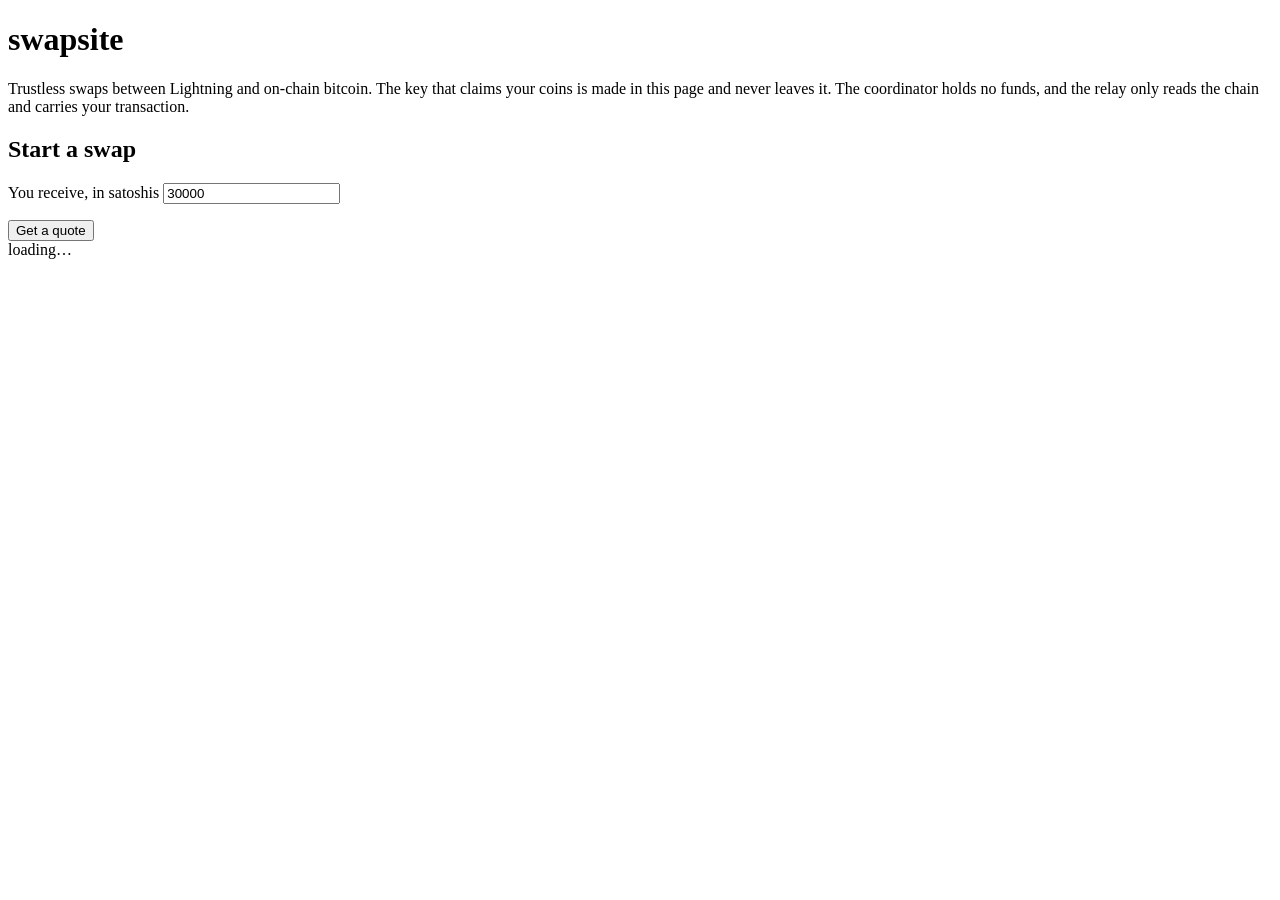
==== web/index.html @ c6bcba10 "M2" ====
<!doctype html>
<html lang="en">
  <head>
    <meta charset="utf-8" />
    <meta name="viewport" content="width=device-width, initial-scale=1" />
    <title>swapsite</title>
    <link rel="stylesheet" href="/app.css" />
  </head>
  <body>
    <main>
      <header>
        <h1>swapsite</h1>
        <p class="lead">
          Trustless swaps between Lightning and on-chain bitcoin. The key that
          claims your coins is made in this page and never leaves it. The
          coordinator holds no funds, and the relay only reads the chain and
          carries your transaction.
        </p>
      </header>

      <section class="card">
        <h2>Start a swap</h2>
        <div class="row">
          <label for="amount">You receive, in satoshis</label>
          <input
            id="amount"
            type="number"
            min="1000"
            step="1000"
            value="30000"
          />
        </div>
        <p class="quote" id="quote"></p>
        <button id="create" class="primary">Get a quote</button>
      </section>

      <section id="swaps"></section>

      <footer>
        <span id="foot">loading…</span>
      </footer>
    </main>
    <script type="module" src="/app.js"></script>
  </body>
</html>
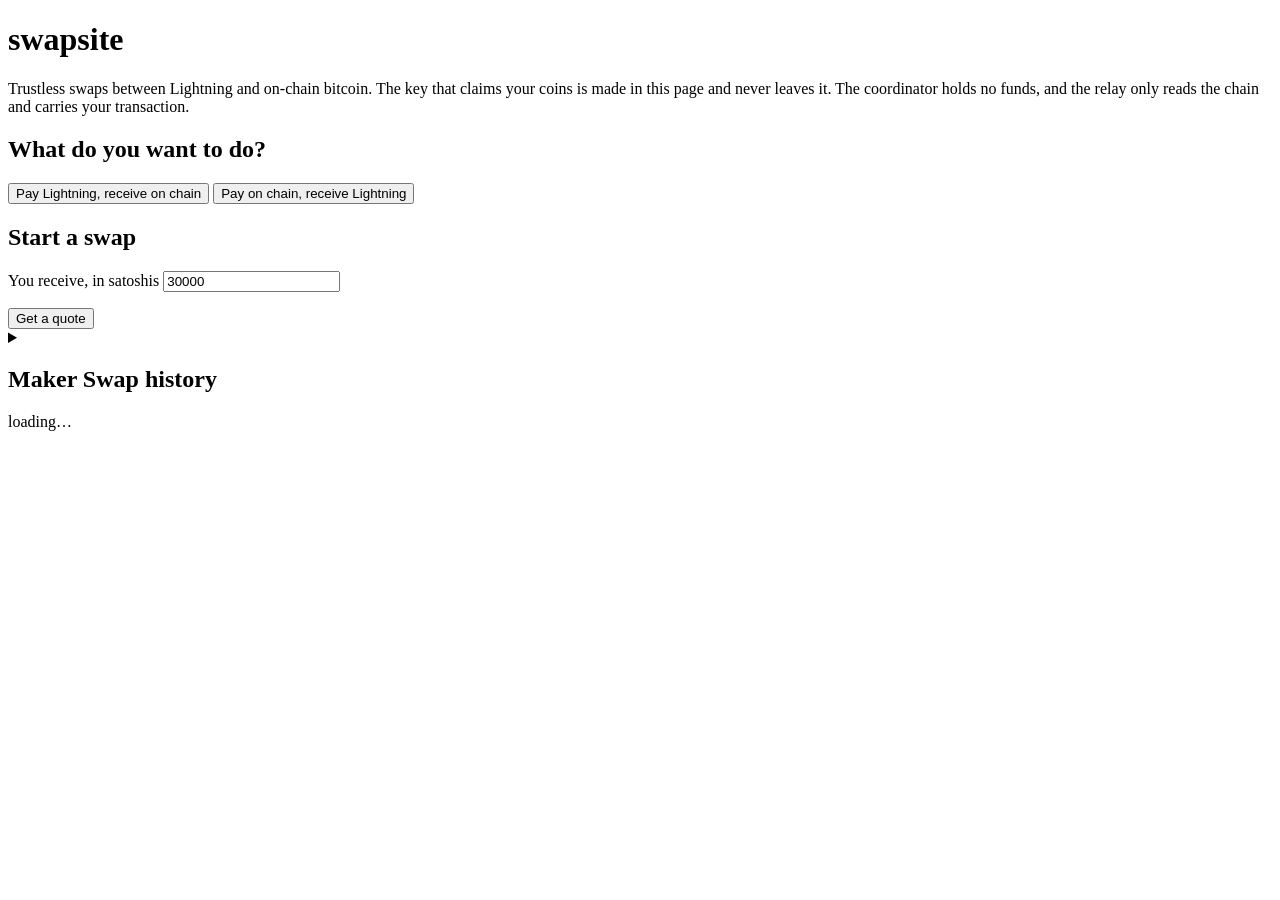
==== commit 7ae3b0b8: "WIP: fix up UI for btc->ln swaps" ====
--- a/web/index.html
+++ b/web/index.html
@@ -19,6 +19,18 @@
       </header>
 
       <section class="card">
+        <h2>What do you want to do?</h2>
+        <div class="tabs" id="direction">
+          <button type="button" data-direction="ln2btc">
+            Pay Lightning, receive on chain
+          </button>
+          <button type="button" data-direction="btc2ln">
+            Pay on chain, receive Lightning
+          </button>
+        </div>
+      </section>
+
+      <section class="card ln2btc-panel">
         <h2>Start a swap</h2>
         <div class="row">
           <label for="amount">You receive, in satoshis</label>
@@ -34,12 +46,54 @@
         <button id="create" class="primary">Get a quote</button>
       </section>
 
-      <section id="swaps"></section>
+      <section id="swaps" class="ln2btc-panel"></section>
+
+      <section class="card btc2ln-panel" id="btc2ln" hidden>
+        <h2>Start a swap</h2>
+        <div class="row">
+          <label for="invoice">Your Lightning invoice</label>
+          <input
+            id="invoice"
+            type="text"
+            autocomplete="off"
+            spellcheck="false"
+            placeholder="lnbcrt…"
+          />
+        </div>
+        <p class="quote">
+          Make it in any wallet, for the amount you want, and paste it here. The
+          page reads the hash out of it itself.
+        </p>
+        <button id="start" class="primary" type="button">Get an offer</button>
+        <p class="quote" id="status"></p>
+      </section>
+
+      <section id="btc2ln-swaps" class="btc2ln-panel" hidden></section>
+
+      <section class="card" id="history">
+        <details>
+          <summary><h2>Maker Swap history</h2></summary>
+          <div class="tabs" id="history-tabs"></div>
+          <div id="history-list"></div>
+          <div class="pager" id="history-pager"></div>
+        </details>
+      </section>
+
+      <section class="card dev" id="dev" hidden>
+        <h2>DEV</h2>
+        <div class="actions">
+          <button id="retrieve" type="button">Retrieve our swaps from the server</button>
+          <button id="cleanup" type="button">Delete local swaps not on the server</button>
+        </div>
+        <p class="quote" id="dev-note"></p>
+      </section>
 
       <footer>
         <span id="foot">loading…</span>
       </footer>
     </main>
-    <script type="module" src="/app.js"></script>
+    <script type="module" src="/ln2btc.js"></script>
+    <script type="module" src="/btc2ln.js"></script>
+    <script type="module" src="/page.js"></script>
   </body>
 </html>
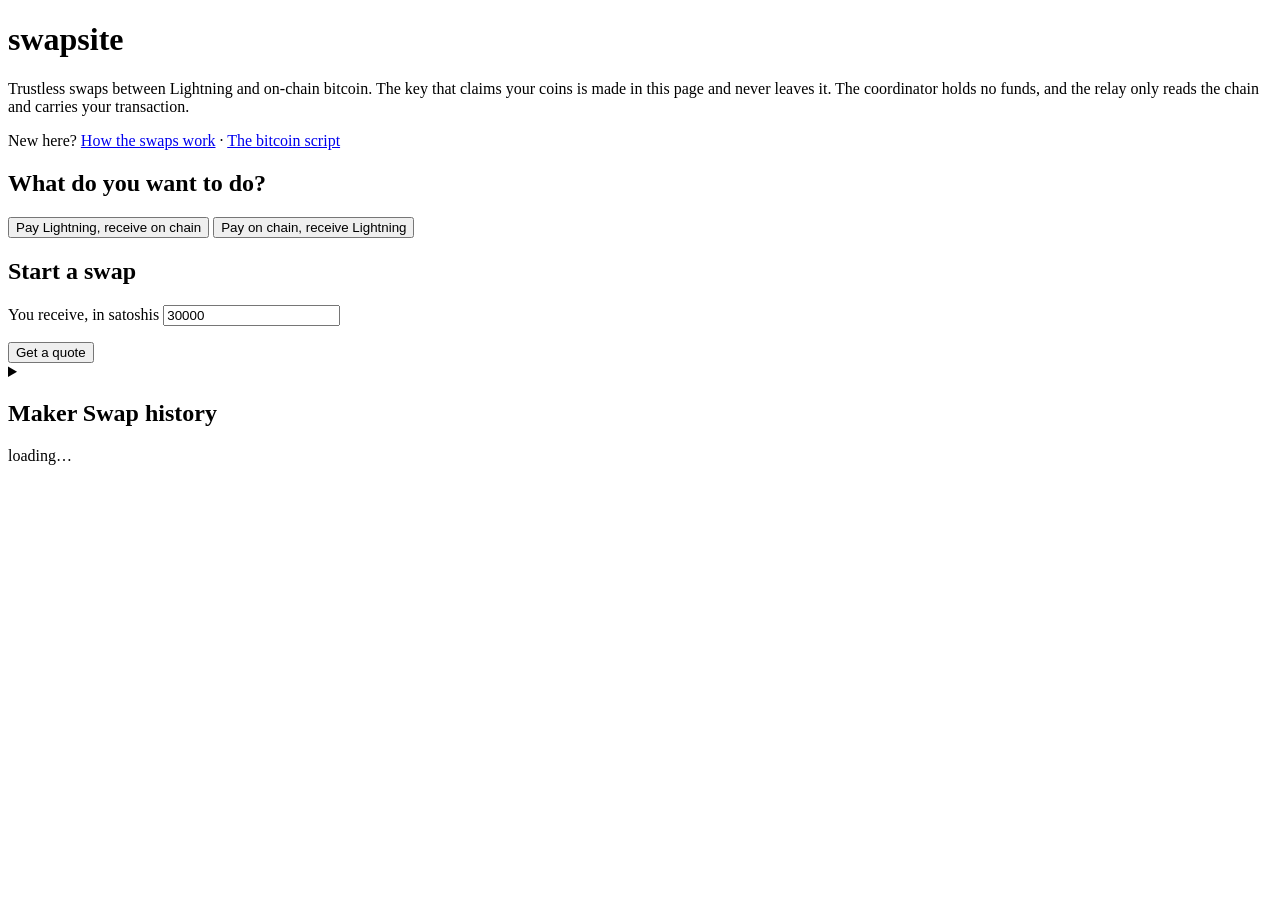
==== commit 01d30cd3: "ui: add help info" ====
--- a/web/index.html
+++ b/web/index.html
@@ -15,6 +15,12 @@
           claims your coins is made in this page and never leaves it. The
           coordinator holds no funds, and the relay only reads the chain and
           carries your transaction.
+        </p>
+        <p class="help-links">
+          New here?
+          <a href="/help.html">How the swaps work</a>
+          <span>·</span>
+          <a href="/script.html">The bitcoin script</a>
         </p>
       </header>
 
